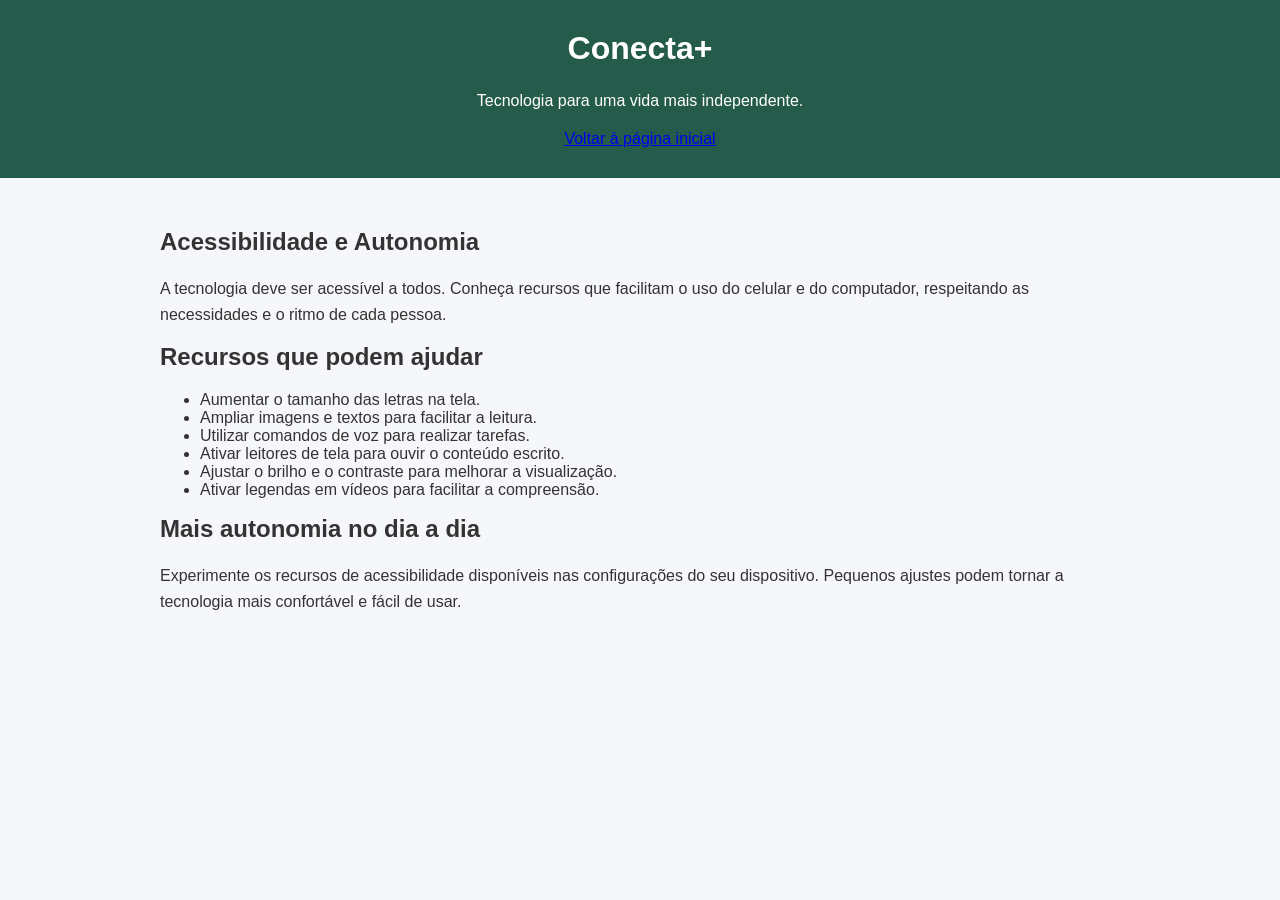
==== paginas/acessibilidade.html @ 31eddb22 "Add accessibility.html for user guidance" ====
<!DOCTYPE html>
<html lang="pt-BR">
<head>
    <meta charset="UTF-8">
    <meta name="viewport" content="width=device-width, initial-scale=1.0">
    <title>Acessibilidade e Autonomia | Conecta+</title>
    <link rel="stylesheet" href="../css/style.css">
</head>
<body>
    <header>
        <h1>Conecta+</h1>
        <p>Tecnologia para uma vida mais independente.</p>
        <a href="../index.html">Voltar à página inicial</a>
    </header>
    <main>
        <h2>Acessibilidade e Autonomia</h2>
        <p>
            A tecnologia deve ser acessível a todos.
            Conheça recursos que facilitam o uso do celular
            e do computador, respeitando as necessidades
            e o ritmo de cada pessoa.
        </p>
        <h2>Recursos que podem ajudar</h2>
        <ul>
            <li>Aumentar o tamanho das letras na tela.</li>
            <li>Ampliar imagens e textos para facilitar a leitura.</li>
            <li>Utilizar comandos de voz para realizar tarefas.</li>
            <li>Ativar leitores de tela para ouvir o conteúdo escrito.</li>
            <li>Ajustar o brilho e o contraste para melhorar a visualização.</li>
            <li>Ativar legendas em vídeos para facilitar a compreensão.</li>
        </ul>
        <h2>Mais autonomia no dia a dia</h2>
        <p>
            Experimente os recursos de acessibilidade disponíveis
            nas configurações do seu dispositivo. Pequenos ajustes
            podem tornar a tecnologia mais confortável e fácil de usar.
        </p>
    </main>
</body>
</html>
---- css/style.css ----
/* Estilos gerais */
* {
  box-sizing: border-box;
}
body {
  margin: 0;
  font-family: Arial, sans-serif;
  background-color: #f5f7fa;
  color: #333333;
}
header {
  background-color: #245b4a;
  color: white;
  padding: 30px 20px;
  text-align: center;
}
main {
  max-width: 1000px;
  margin: 30px auto;
  padding: 20px;
}
h1, h2 {
  margin-top: 0;
}
p {
  line-height: 1.6;
}
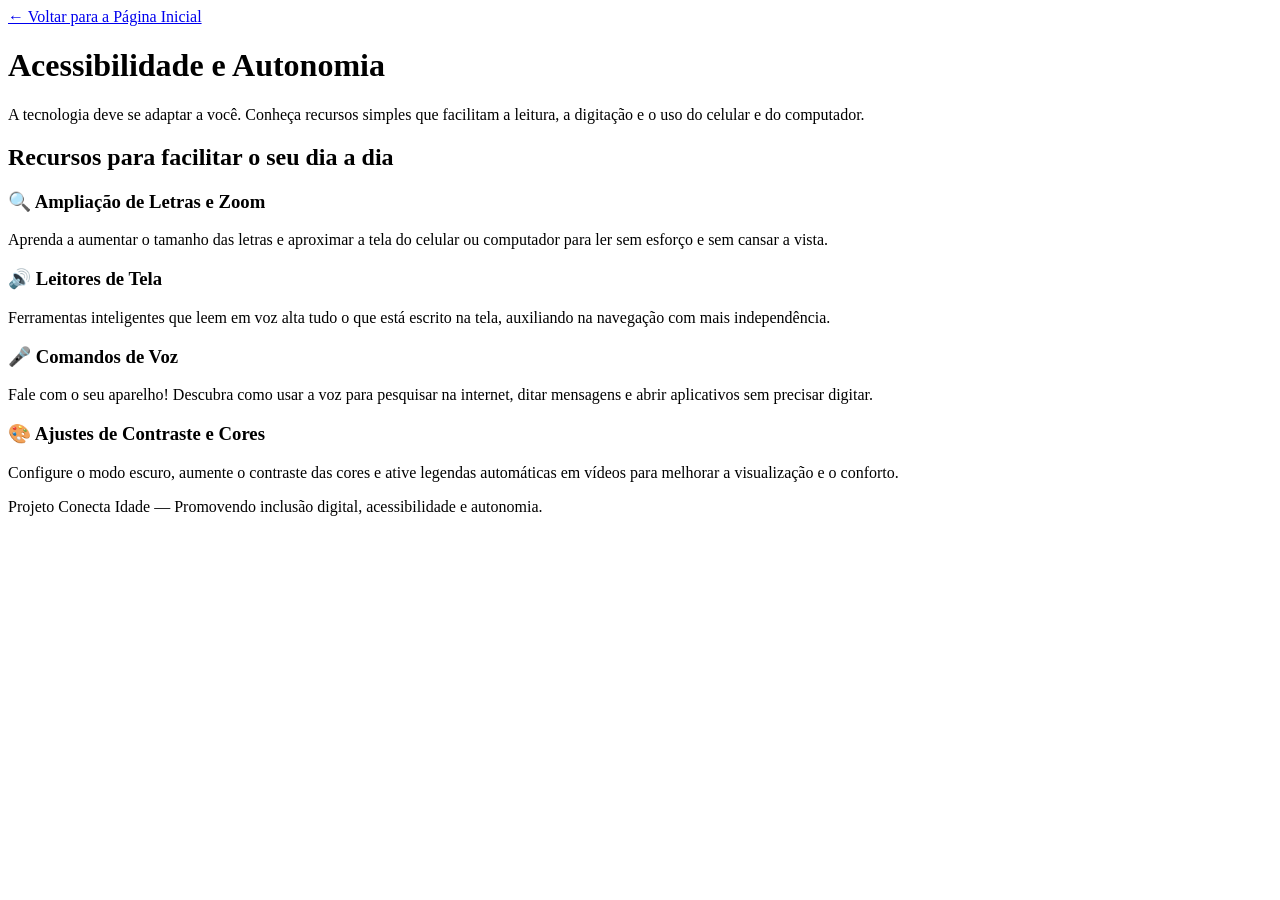
==== commit 9052c393: "Update accessibility page content and structure" ====
--- a/paginas/acessibilidade.html
+++ b/paginas/acessibilidade.html
@@ -3,38 +3,68 @@
 <head>
     <meta charset="UTF-8">
     <meta name="viewport" content="width=device-width, initial-scale=1.0">
-    <title>Acessibilidade e Autonomia | Conecta+</title>
-    <link rel="stylesheet" href="../css/style.css">
+    <title>Acessibilidade e Autonomia | Conecta Idade</title>
+    <link rel="stylesheet" href="../css/acessibilidade">
 </head>
 <body>
+
+    <!-- Cabeçalho Principal da Página -->
     <header>
-        <h1>Conecta+</h1>
-        <p>Tecnologia para uma vida mais independente.</p>
-        <a href="../index.html">Voltar à página inicial</a>
+        <nav>
+            <a href="index.html">← Voltar para a Página Inicial</a>
+        </nav>
+        <h1>Acessibilidade e Autonomia</h1>
+        <p>A tecnologia deve se adaptar a você. Conheça recursos simples que facilitam a leitura, a digitação e o uso do celular e do computador.</p>
     </header>
+
     <main>
-        <h2>Acessibilidade e Autonomia</h2>
-        <p>
-            A tecnologia deve ser acessível a todos.
-            Conheça recursos que facilitam o uso do celular
-            e do computador, respeitando as necessidades
-            e o ritmo de cada pessoa.
-        </p>
-        <h2>Recursos que podem ajudar</h2>
-        <ul>
-            <li>Aumentar o tamanho das letras na tela.</li>
-            <li>Ampliar imagens e textos para facilitar a leitura.</li>
-            <li>Utilizar comandos de voz para realizar tarefas.</li>
-            <li>Ativar leitores de tela para ouvir o conteúdo escrito.</li>
-            <li>Ajustar o brilho e o contraste para melhorar a visualização.</li>
-            <li>Ativar legendas em vídeos para facilitar a compreensão.</li>
-        </ul>
-        <h2>Mais autonomia no dia a dia</h2>
-        <p>
-            Experimente os recursos de acessibilidade disponíveis
-            nas configurações do seu dispositivo. Pequenos ajustes
-            podem tornar a tecnologia mais confortável e fácil de usar.
-        </p>
+        <!-- Seção de Cards Informativos -->
+        <section id="topicos-acessibilidade">
+            <h2>Recursos para facilitar o seu dia a dia</h2>
+            
+            <div class="grid-cards">
+                <!-- Card 1: Ampliação de Letras -->
+                <div class="card-conecta">
+                    <div class="card-conteudo">
+                        <h3>🔍 Ampliação de Letras e Zoom</h3>
+                        <p>Aprenda a aumentar o tamanho das letras e aproximar a tela do celular ou computador para ler sem esforço e sem cansar a vista.</p>
+                    </div>
+                </div>
+
+                <!-- Card 2: Leitores de Tela -->
+                <div class="card-conecta">
+                    <div class="card-conteudo">
+                        <h3>🔊 Leitores de Tela</h3>
+                        <p>Ferramentas inteligentes que leem em voz alta tudo o que está escrito na tela, auxiliando na navegação com mais independência.</p>
+                    </div>
+                </div>
+
+                <!-- Card 3: Comandos de Voz -->
+                <div class="card-conteudo-destaque">
+                    <!-- Card 3: Comandos de Voz -->
+                    <div class="card-conecta">
+                        <div class="card-conteudo">
+                            <h3>🎤 Comandos de Voz</h3>
+                            <p>Fale com o seu aparelho! Descubra como usar a voz para pesquisar na internet, ditar mensagens e abrir aplicativos sem precisar digitar.</p>
+                        </div>
+                    </div>
+                </div>
+
+                <!-- Card 4: Ajustes Visuais e Contraste -->
+                <div class="card-conecta">
+                    <div class="card-conteudo">
+                        <h3>🎨 Ajustes de Contraste e Cores</h3>
+                        <p>Configure o modo escuro, aumente o contraste das cores e ative legendas automáticas em vídeos para melhorar a visualização e o conforto.</p>
+                    </div>
+                </div>
+            </div>
+        </section>
     </main>
+
+    <!-- Rodapé -->
+    <footer>
+        <p>Projeto Conecta Idade — Promovendo inclusão digital, acessibilidade e autonomia.</p>
+    </footer>
+
 </body>
 </html>
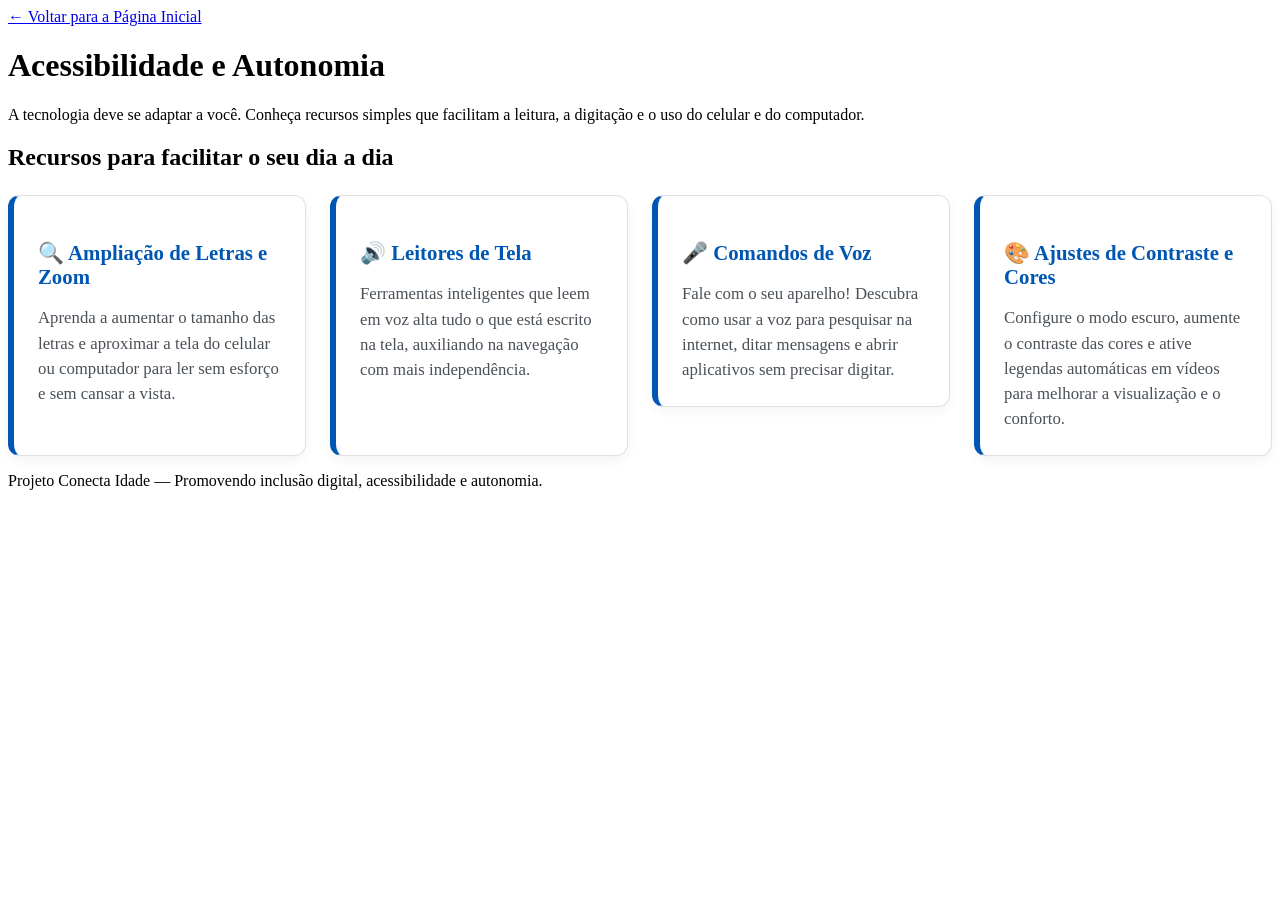
==== commit d1fc53e5: "Atualizações" ====
--- a/paginas/acessibilidade.html
+++ b/paginas/acessibilidade.html
@@ -4,14 +4,14 @@
     <meta charset="UTF-8">
     <meta name="viewport" content="width=device-width, initial-scale=1.0">
     <title>Acessibilidade e Autonomia | Conecta Idade</title>
-    <link rel="stylesheet" href="../css/acessibilidade">
+    <link rel="stylesheet" href="../css/acessibilidade.css">
 </head>
 <body>
 
     <!-- Cabeçalho Principal da Página -->
     <header>
         <nav>
-            <a href="index.html">← Voltar para a Página Inicial</a>
+            <a href="../index.html">← Voltar para a Página Inicial</a>
         </nav>
         <h1>Acessibilidade e Autonomia</h1>
         <p>A tecnologia deve se adaptar a você. Conheça recursos simples que facilitam a leitura, a digitação e o uso do celular e do computador.</p>
@@ -67,4 +67,4 @@
     </footer>
 
 </body>
-</html>
+</html>
--- a/css/acessibilidade.css
+++ b/css/acessibilidade.css
@@ -0,0 +1,37 @@
+.grid-cards {
+    display: grid;
+    grid-template-columns: repeat(auto-fit, minmax(280px, 1fr));
+    gap: 1.5rem;
+    margin-top: 1.5rem;
+}
+
+.card-conecta {
+    background-color: #ffffff;
+    border: 1px solid #e0e0e0;
+    border-left: 6px solid #0056b3; /* Cor principal em destaque */
+    border-radius: 12px;
+    box-shadow: 0 4px 12px rgba(0, 0, 0, 0.05);
+    padding: 1.5rem;
+    display: flex;
+    flex-direction: column;
+    justify-content: space-between;
+    transition: transform 0.2s ease, box-shadow 0.2s ease;
+}
+
+.card-conecta:hover {
+    transform: translateY(-3px);
+    box-shadow: 0 6px 16px rgba(0, 0, 0, 0.1);
+}
+
+.card-conteudo h3 {
+    color: #0056b3;
+    font-size: 1.3rem;
+    margin-bottom: 0.5rem;
+}
+
+.card-conteudo p {
+    color: #495057;
+    font-size: 1.05rem;
+    line-height: 1.5;
+    margin-bottom: 0;
+}
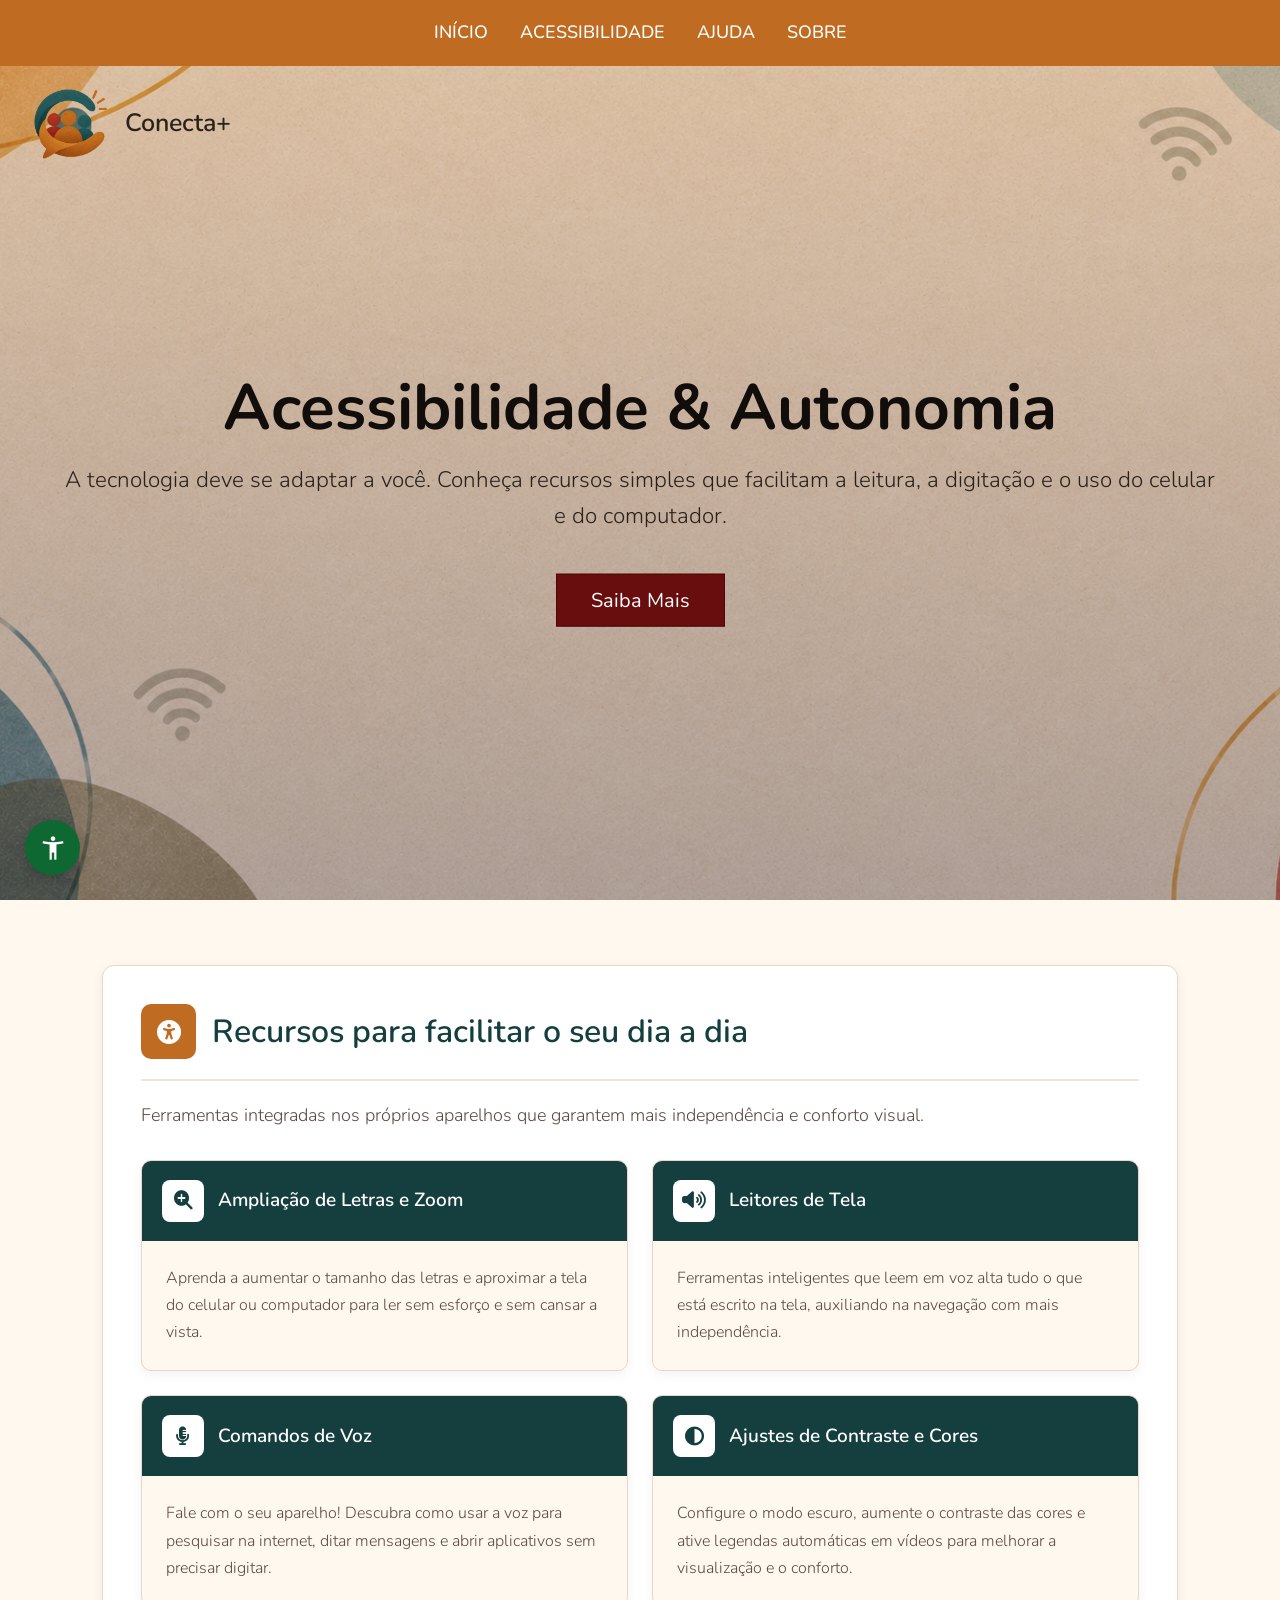
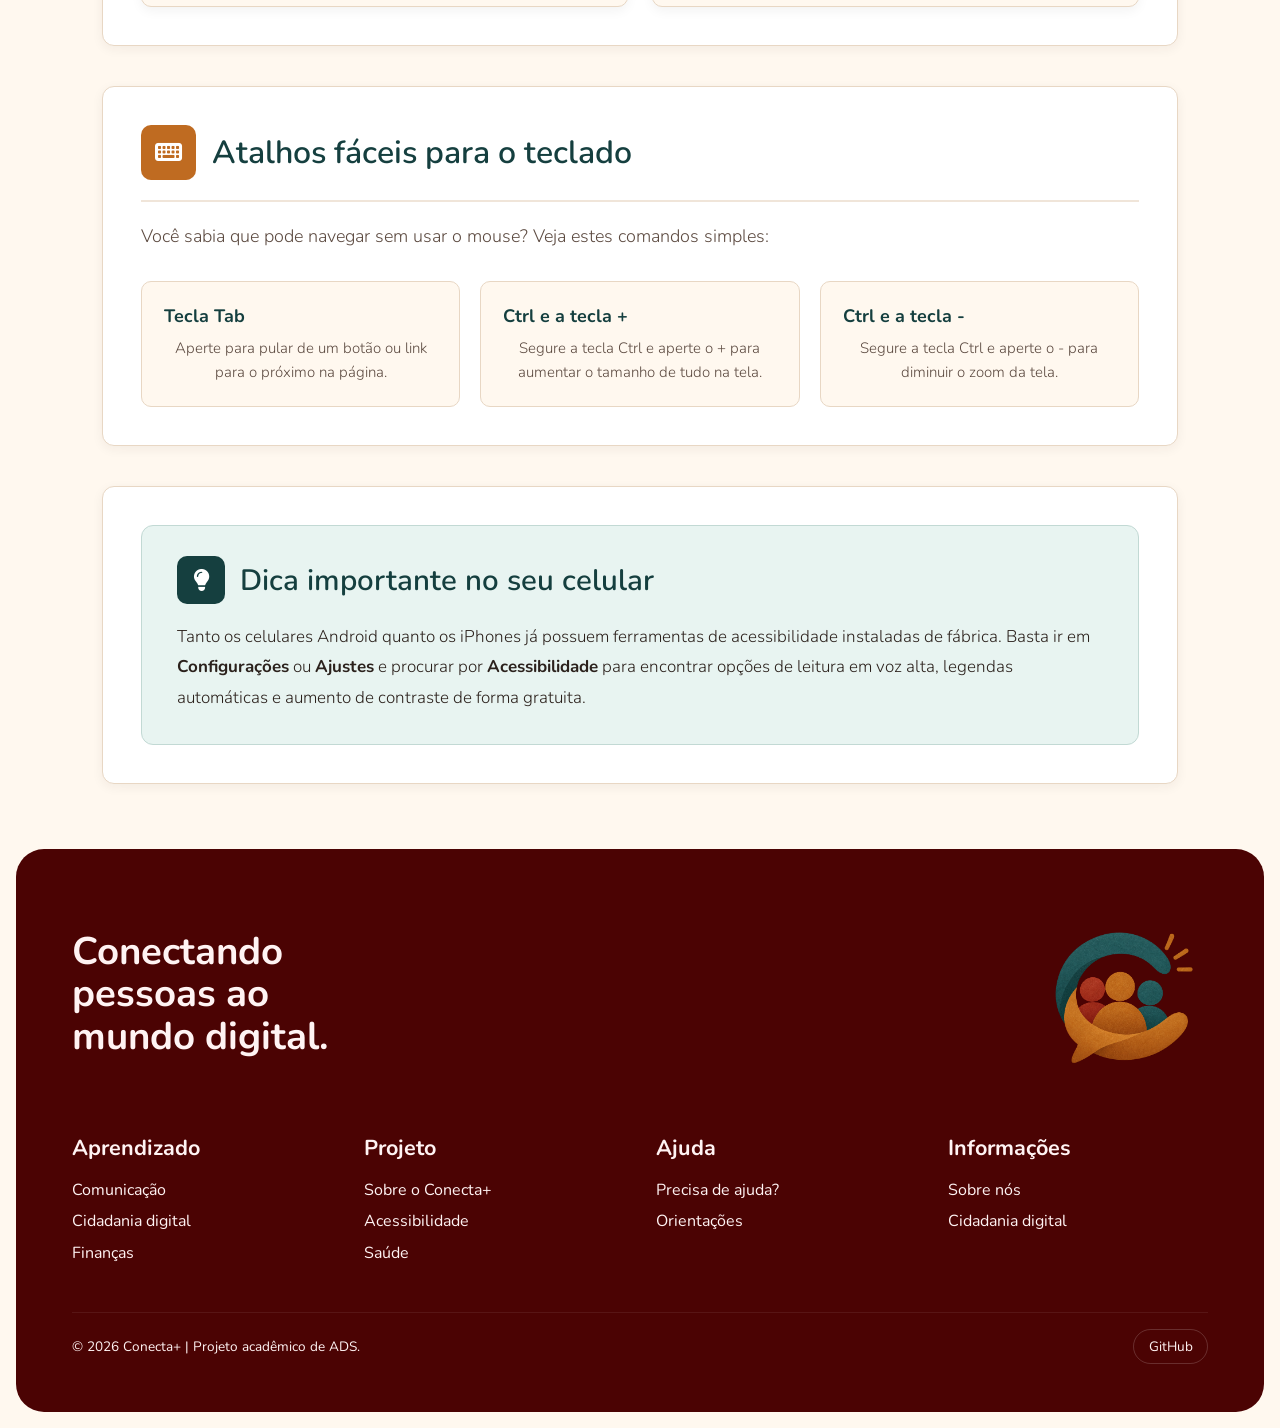
==== commit 37781177: "Atualização" ====
--- a/paginas/acessibilidade.html
+++ b/paginas/acessibilidade.html
@@ -3,68 +3,211 @@
 <head>
     <meta charset="UTF-8">
     <meta name="viewport" content="width=device-width, initial-scale=1.0">
-    <title>Acessibilidade e Autonomia | Conecta Idade</title>
+    <title>Acessibilidade & Autonomia | Conecta+</title>
+    <link rel="icon" type="image/png" href="../img/logo.png">
+    <link rel="stylesheet" href="../css/style.css">
     <link rel="stylesheet" href="../css/acessibilidade.css">
+    <link rel="stylesheet" href="https://cdnjs.cloudflare.com/ajax/libs/font-awesome/6.5.0/css/all.min.css">
+    <link rel="stylesheet" href="https://fonts.googleapis.com/css2?family=Material+Symbols+Outlined:opsz,wght,FILL,GRAD@24,400,0,0" />
+    <link rel="preconnect" href="https://fonts.googleapis.com">
+    <link rel="preconnect" href="https://fonts.gstatic.com" crossorigin>
+    <link href="https://fonts.googleapis.com/css2?family=Nunito:wght@300;400;600;700&display=swap" rel="stylesheet">
 </head>
 <body>
-
-    <!-- Cabeçalho Principal da Página -->
-    <header>
-        <nav>
-            <a href="../index.html">← Voltar para a Página Inicial</a>
+    <!-- Botao de Acessibilidade -->
+    <div class="widget-acessibilidade">
+        <button class="btn-widget-acessibilidade" onclick="alternarMenuAcessibilidade()" aria-label="Abrir menu de acessibilidade">
+            <span class="material-symbols-outlined" style="font-size: 28px;">accessibility_new</span>
+        </button>
+        <div id="painel-acessibilidade" class="painel-acessibilidade">
+            <p>Opções de Acessibilidade</p>
+            <button onclick="alterarFonte('aumentar')">Aumentar Letra (A+)</button>
+            <button onclick="alterarFonte('diminuir')">Diminuir Letra (A-)</button>
+            <button onclick="alternarContraste()">Alto Contraste</button>
+        </div>
+    </div>
+    <!-- Navbar -->
+    <header class="topo">
+        <nav class="menu">
+            <input type="checkbox" id="menu-toggle">
+            <label for="menu-toggle" class="btn-abrir-menu" aria-label="Abrir menu">
+                <span class="material-symbols-outlined" style="font-size: 32px;">menu</span>
+            </label>
+            <div class="menu-links">
+                <label for="menu-toggle" class="btn-fechar-menu" aria-label="Fechar menu">
+                    <span class="material-symbols-outlined" style="font-size: 32px;">close</span>
+                </label>
+                <ul>
+                    <li><a href="../index.html">INÍCIO</a></li>
+                    <li><a href="./acessibilidade.html">ACESSIBILIDADE</a></li>
+                    <li><a href="./sos.html">AJUDA</a></li>
+                    <li><a href="./sobre.html">SOBRE</a></li>
+                </ul>
+            </div>
         </nav>
-        <h1>Acessibilidade e Autonomia</h1>
-        <p>A tecnologia deve se adaptar a você. Conheça recursos simples que facilitam a leitura, a digitação e o uso do celular e do computador.</p>
+        <a href="../index.html" class="logo">
+            <img src="../img/logo.png" alt="Logo Conecta+">
+            <span>Conecta+</span>
+        </a>
+        <div class="banner-principal">
+            <h1>Acessibilidade & Autonomia</h1>
+            <p>
+                A tecnologia deve se adaptar a você. Conheça recursos simples que facilitam 
+                a leitura, a digitação e o uso do celular e do computador.
+            </p>
+            <a href="#topicos-acessibilidade" class="btn-principal">
+                Saiba Mais
+            </a>
+        </div>
     </header>
-
-    <main>
-        <!-- Seção de Cards Informativos -->
-        <section id="topicos-acessibilidade">
-            <h2>Recursos para facilitar o seu dia a dia</h2>
-            
+    <main class="acessibilidade-main">
+        <!-- Secao de Cards Informativos -->
+        <section id="topicos-acessibilidade" class="acessibilidade-secao">
+            <div class="acessibilidade-titulo">
+                <span class="acessibilidade-icone" aria-hidden="true">
+                    <i class="fa-solid fa-universal-access"></i>
+                </span>
+                <h2>Recursos para facilitar o seu dia a dia</h2>
+            </div>
+            <p class="acessibilidade-descricao">
+                Ferramentas integradas nos próprios aparelhos que garantem mais independência e conforto visual.
+            </p>
             <div class="grid-cards">
                 <!-- Card 1: Ampliação de Letras -->
                 <div class="card-conecta">
-                    <div class="card-conteudo">
-                        <h3>🔍 Ampliação de Letras e Zoom</h3>
+                    <div class="card-barra">
+                        <i class="fa-solid fa-magnifying-glass-plus" aria-hidden="true"></i>
+                        <h3>Ampliação de Letras e Zoom</h3>
+                    </div>
+                    <div class="card-conteudo">
                         <p>Aprenda a aumentar o tamanho das letras e aproximar a tela do celular ou computador para ler sem esforço e sem cansar a vista.</p>
                     </div>
                 </div>
+                <!-- Card 2: Leitores de Tela -->
+                <div class="card-conecta">
+                    <div class="card-barra">
+                        <i class="fa-solid fa-volume-high" aria-hidden="true"></i>
+                        <h3>Leitores de Tela</h3>
+                    </div>
+                    <div class="card-conteudo">
+                        <p>Ferramentas inteligentes que leem em voz alta tudo o que está escrito na tela, auxiliando na navegação com mais independência.</p>
+                    </div>
+                </div>
+                <!-- Card 3: Comandos de Voz -->
+                <div class="card-conecta">
+                    <div class="card-barra">
+                        <i class="fa-solid fa-microphone-lines" aria-hidden="true"></i>
+                        <h3>Comandos de Voz</h3>
+                    </div>
+                    <div class="card-conteudo">
+                        <p>Fale com o seu aparelho! Descubra como usar a voz para pesquisar na internet, ditar mensagens e abrir aplicativos sem precisar digitar.</p>
+                    </div>
+                </div>
+                <!-- Card 4: Ajustes Visuais e Contraste -->
+                <div class="card-conecta">
+                    <div class="card-barra">
+                        <i class="fa-solid fa-circle-half-stroke" aria-hidden="true"></i>
+                        <h3>Ajustes de Contraste e Cores</h3>
+                    </div>
+                    <div class="card-conteudo">
+                        <p>Configure o modo escuro, aumente o contraste das cores e ative legendas automáticas em vídeos para melhorar a visualização e o conforto.</p>
+                    </div>
+                </div>
+            </div>
+        </section>
 
-                <!-- Card 2: Leitores de Tela -->
-                <div class="card-conecta">
-                    <div class="card-conteudo">
-                        <h3>🔊 Leitores de Tela</h3>
-                        <p>Ferramentas inteligentes que leem em voz alta tudo o que está escrito na tela, auxiliando na navegação com mais independência.</p>
-                    </div>
-                </div>
+        <!-- Seção: Atalhos Rápidos do Teclado -->
+        <section class="acessibilidade-secao" style="margin-top: 40px;">
+            <div class="acessibilidade-titulo">
+                <span class="acessibilidade-icone" aria-hidden="true">
+                    <i class="fa-solid fa-keyboard"></i>
+                </span>
+                <h2>Atalhos fáceis para o teclado</h2>
+            </div>
+            <p class="acessibilidade-descricao">
+                Você sabia que pode navegar sem usar o mouse? Veja estes comandos simples:
+            </p>
+            <div class="grid-atalhos">
+                <div class="box-atalho">
+                    <strong>Tecla Tab</strong>
+                    <p>Aperte para pular de um botão ou link para o próximo na página.</p>
+                </div>
+                <div class="box-atalho">
+                    <strong>Ctrl e a tecla +</strong>
+                    <p>Segure a tecla Ctrl e aperte o + para aumentar o tamanho de tudo na tela.</p>
+                </div>
+                <div class="box-atalho">
+                    <strong>Ctrl e a tecla -</strong>
+                    <p>Segure a tecla Ctrl e aperte o - para diminuir o zoom da tela.</p>
+                </div>
+            </div>
+        </section>
 
-                <!-- Card 3: Comandos de Voz -->
-                <div class="card-conteudo-destaque">
-                    <!-- Card 3: Comandos de Voz -->
-                    <div class="card-conecta">
-                        <div class="card-conteudo">
-                            <h3>🎤 Comandos de Voz</h3>
-                            <p>Fale com o seu aparelho! Descubra como usar a voz para pesquisar na internet, ditar mensagens e abrir aplicativos sem precisar digitar.</p>
-                        </div>
-                    </div>
-                </div>
-
-                <!-- Card 4: Ajustes Visuais e Contraste -->
-                <div class="card-conecta">
-                    <div class="card-conteudo">
-                        <h3>🎨 Ajustes de Contraste e Cores</h3>
-                        <p>Configure o modo escuro, aumente o contraste das cores e ative legendas automáticas em vídeos para melhorar a visualização e o conforto.</p>
-                    </div>
-                </div>
+        <!-- Seção: Dica de Ouro -->
+        <section class="acessibilidade-secao" style="margin-top: 40px;">
+            <div class="alerta-seguranca" style="background-color: #E8F4F1; border-left: 7px solid #153F3F; border-color: #C2D9D4; padding: 30px 35px; border-radius: 12px; border: 1px solid #C2D9D4;">
+                <div class="alerta-titulo" style="display: flex; align-items: center; gap: 15px; margin-bottom: 18px;">
+                    <i class="fa-solid fa-lightbulb" aria-hidden="true" style="display: flex; align-items: center; justify-content: center; flex-shrink: 0; width: 48px; height: 48px; color: #FFFFFF; background-color: #153F3F; border-radius: 10px; font-size: 22px;"></i>
+                    <h2 style="margin: 0; color: #153F3F; font-size: clamp(22px, 2.3vw, 30px); font-weight: 600; line-height: 1.3; text-align: left;">Dica importante no seu celular</h2>
+                </div>
+                <p style="margin: 0; color: #2B211C; font-size: 17px; font-weight: 300; line-height: 1.8; text-align: left;">
+                    Tanto os celulares Android quanto os iPhones já possuem ferramentas de acessibilidade instaladas de fábrica. 
+                    Basta ir em <strong>Configurações</strong> ou <strong>Ajustes</strong> e procurar por <strong>Acessibilidade</strong> 
+                    para encontrar opções de leitura em voz alta, legendas automáticas e aumento de contraste de forma gratuita.
+                </p>
             </div>
         </section>
     </main>
-
     <!-- Rodapé -->
-    <footer>
-        <p>Projeto Conecta Idade — Promovendo inclusão digital, acessibilidade e autonomia.</p>
+    <footer class="rodape">
+        <div class="rodape-topo">
+            <h2>Conectando pessoas ao mundo digital.</h2>
+            <a href="../index.html" class="logo-rodape">
+                <img src="../img/logo.png" alt="Conecta+ — Página inicial">
+            </a>
+        </div>
+        <div class="rodape-links">
+            <nav aria-label="Aprendizado">
+                <h4>Aprendizado</h4>
+                <ul>
+                    <li><a href="./comunicacao.html">Comunicação</a></li>
+                    <li><a href="./cidadania.html">Cidadania digital</a></li>
+                    <li><a href="./financas.html">Finanças</a></li>
+                </ul>
+            </nav>
+            <nav aria-label="Projeto">
+                <h4>Projeto</h4>
+                <ul>
+                    <li><a href="./sobre.html">Sobre o Conecta+</a></li>
+                    <li><a href="./acessibilidade.html">Acessibilidade</a></li>
+                    <li><a href="./saude.html">Saúde</a></li>
+                </ul>
+            </nav>
+            <nav aria-label="Ajuda">
+                <h4>Ajuda</h4>
+                <ul>
+                    <li><a href="./sos.html">Precisa de ajuda?</a></li>
+                    <li><a href="./acessibilidade.html">Orientações</a></li>
+                </ul>
+            </nav>
+            <nav aria-label="Informações">
+                <h4>Informações</h4>
+                <ul>
+                    <li><a href="./sobre.html">Sobre nós</a></li>
+                    <li><a href="./cidadania.html">Cidadania digital</a></li>
+                </ul>
+            </nav>
+        </div>
+        <div class="rodape-direitos">
+            <span>© 2026 Conecta+ | Projeto acadêmico de ADS.</span>
+            <div class="redes-sociais">
+                <a href="https://github.com/Nicolle-Louiseecss/conecta-mais" target="_blank" rel="noopener noreferrer">
+                    GitHub
+                </a>
+            </div>
+        </div>
     </footer>
-
+    <!-- JavaScript -->
+    <script src="../js/script.js"></script>
 </body>
 </html>
--- a/css/style.css
+++ b/css/style.css
@@ -0,0 +1,857 @@
+/* Geral */
+* {
+    margin: 0;
+    padding: 0;
+    font-family: 'Nunito', sans-serif;
+    box-sizing: border-box;
+}
+
+html, body {
+    width: 100%;
+    overflow-x: hidden;
+    background: #FFF8EF;
+}
+
+p {
+    color: #2B211C;
+    font-size: 18px;
+    font-weight: 300;
+    line-height: 22px;
+    text-align: center;
+}
+
+h4 {
+    color: #fff3f3;
+    font-weight: bold;
+    margin-bottom: 1rem;
+    font-size: 1.35rem;
+}
+
+ul {
+    list-style: none;
+    padding: 0;
+    display: grid;
+    gap: 0.6rem;
+}
+
+a {
+    color: inherit;
+    text-decoration: none;
+    transition: color 0.2s;
+}
+
+a:hover,
+a:focus-visible {
+    outline: 3px solid #f7c790;
+    outline-offset: 4px;
+}
+
+/* Acessibilidade */
+.widget-acessibilidade {
+    position: fixed;
+    bottom: 25px;
+    left: 25px;
+    z-index: 999;
+}
+
+.btn-widget-acessibilidade {
+    background-color: #0e6831;
+    color: #ffffff;
+    border: none;
+    width: 55px;
+    height: 55px;
+    border-radius: 50%;
+    font-size: 24px;
+    cursor: pointer;
+    box-shadow: 0 4px 12px rgba(0, 0, 0, 0.2);
+    display: flex;
+    align-items: center;
+    justify-content: center;
+    transition: background 0.3s ease, transform 0.2s ease;
+}
+
+.btn-widget-acessibilidade:hover {
+    background-color: #0e6834e0;
+    transform: scale(1.05);
+}
+
+.painel-acessibilidade {
+    display: none;
+    position: absolute;
+    bottom: 70px;
+    left: 0;
+    background: #ffffff;
+    border: 1px solid #ccc;
+    border-radius: 8px;
+    padding: 15px;
+    box-shadow: 0 5px 15px rgba(0, 0, 0, 0.15);
+    width: 220px;
+}
+
+.painel-acessibilidade p {
+    font-weight: bold;
+    font-size: 14px;
+    margin-bottom: 10px;
+    color: #2B211C;
+    text-align: left;
+}
+
+.painel-acessibilidade button {
+    display: block;
+    width: 100%;
+    background: #0e6831;
+    color: #fff;
+    border: none;
+    padding: 8px 10px;
+    margin-bottom: 8px;
+    border-radius: 4px;
+    cursor: pointer;
+    font-size: 14px;
+    text-align: left;
+    transition: background 0.2s;
+}
+
+.painel-acessibilidade button:hover {
+    background: #0e6834e0;
+}
+
+/* Cabeçalho e Menu */
+.topo {
+    min-height: 100vh;
+    width: 100%;
+    background-image: linear-gradient(#a6491425, #0500313f), url(../img/banner.png);
+    background-position: center;
+    background-size: cover;
+    position: relative;
+}
+
+#menu-toggle {
+    position: absolute;
+    width: 1px;
+    height: 1px;
+    opacity: 0;
+    overflow: hidden;
+}
+
+#menu-toggle:focus-visible + .btn-abrir-menu {
+    outline: 3px solid #f7c790;
+    outline-offset: 4px;
+}
+
+.btn-abrir-menu,
+.btn-fechar-menu {
+    display: none;
+}
+
+.menu {
+    display: flex;
+    justify-content: center;
+    align-items: center;
+    position: relative;
+    width: 100%;
+    min-height: 65px;
+    padding: 12px 20px;
+    background-color: #bf6b21;
+    z-index: 10;
+}
+
+.logo {
+    display: flex;
+    align-items: center;
+    gap: 10px;
+    position: absolute;
+    top: 75px;
+    left: 20px;
+    z-index: 2;
+    text-decoration: none;
+}
+
+.logo img {
+    width: 95px;
+    height: 95px;
+    object-fit: contain;
+}
+
+.logo span {
+    font-size: 25px;
+    font-weight: 600;
+    white-space: nowrap;
+    color: #2B211C;
+}
+
+.menu-links {
+    flex: 1;
+    display: flex;
+    justify-content: center;
+    align-items: center;
+}
+
+.menu-links ul {
+    display: flex;
+    justify-content: center;
+    align-items: center;
+    gap: 12px;
+}
+
+.menu-links ul li {
+    padding: 8px 10px;
+    position: relative;
+}
+
+.menu-links ul li a {
+    color: #ffffff;
+    font-size: clamp(1rem, 1.4vw, 1.3rem);
+    font-weight: 500;
+}
+
+.menu-links ul li::after {
+    content: '';
+    width: 0%;
+    height: 2px;
+    background: #b42525;
+    display: block;
+    margin: auto;
+    transition: 0.5s;
+}
+
+.menu-links ul li:hover::after {
+    width: 100%;
+}
+
+.banner-principal {
+    width: 90%;
+    max-width: 1200px;
+    color: #110d0a;
+    position: absolute;
+    top: 55%;
+    left: 50%;
+    transform: translate(-50%, -50%);
+    text-align: center;
+    z-index: 1;
+}
+
+.banner-principal h1 {
+    font-size: clamp(2rem, 5vw, 4.1rem);
+}
+
+.banner-principal p {
+    margin: 10px 0 40px;
+    font-size: clamp(1rem, 2vw, 1.4rem);
+    line-height: 1.6;
+    color: #2B211C;
+}
+
+.btn-principal {
+    display: inline-block;
+    text-decoration: none;
+    color: #ffffff;
+    border: 1px solid #4b0303c0;
+    padding: 12px 34px;
+    font-size: 20px;
+    background: #680e0e;
+    cursor: pointer;
+    transition: background 0.3s ease;
+}
+
+.btn-principal:hover {
+    background: #4b0303e0;
+}
+
+/* Seção: Recursos */
+.recursos {
+    width: 80%;
+    margin: auto;
+    text-align: center;
+    padding-top: 80px;
+}
+
+.recursos h2 {
+    font-size: clamp(1.8rem, 4vw, 2.6rem);
+    font-weight: 600;
+    color: #2B211C;
+}
+
+.subtitulo-recursos {
+    color: #2B211C;
+    font-size: clamp(1.2rem, 3vw, 1.6rem);
+}
+
+.cards-grid {
+    margin-top: 30px;
+    display: flex;
+    flex-wrap: wrap;
+    justify-content: space-between;
+    gap: 20px;
+}
+
+.card {
+    flex: 1 1 40%;
+    min-width: 250px;
+    background: #bf6b21;
+    border-radius: 10px;
+    padding: 25px 20px;
+    display: flex;
+    flex-direction: column;
+    align-items: center;
+}
+
+.card h3 {
+    text-align: center;
+    font-weight: 600;
+    margin: 10px 0;
+    color: #ffffff;
+    font-size: 25px;
+}
+
+.card p {
+    flex-grow: 1;
+    color: #ffffff;
+}
+
+/* Grupo de Botões Lado a Lado */
+.card-botoes {
+    display: flex;
+    gap: 10px;
+    width: 100%;
+    margin-top: 20px;
+    align-items: center;
+}
+
+.btn-ouvir {
+    flex: 0.2;
+    background: #0c3a1e;
+    color: #ffffff;
+    border: none;
+    padding: 8px 6px;
+    cursor: pointer;
+    font-weight: 500;
+    border-radius: 5px;
+    font-size: 13px;
+    text-align: center;
+    transition: background 0.3s ease;
+}
+
+.btn-ouvir:hover {
+    background: #0e6834e0;
+}
+
+.btn-card {
+    flex: 1.3;
+    display: inline-block;
+    text-decoration: none;
+    padding: 10px 8px;
+    color: #fff;
+    background: #7a0b0b;
+    border: 1px solid #4b0303;
+    border-radius: 5px;
+    font-size: 15px;
+    font-weight: bold;
+    text-align: center;
+    transition: background 0.3s ease;
+}
+
+.btn-card:hover {
+    background: #4b0303e0;
+}
+
+/* Seção: Pilares */
+.pilares {
+    width: 100%;
+    max-width: 1400px;
+    margin: 0 auto;
+    padding: 92px 5%;
+    box-sizing: border-box;
+    background-color: #153f3f;
+}
+
+.pilares-container {
+    display: grid;
+    grid-template-columns: 0.85fr 1.5fr;
+    align-items: center;
+    gap: 55px;
+    padding: 0 40px;
+}
+
+.pilares-info {
+    display: flex;
+    flex-direction: column;
+    align-items: center;
+    text-align: center;
+    padding: 25px;
+}
+
+.pilares-info img {
+    width: 100%;
+    max-width: 320px;
+    height: auto;
+    object-fit: contain;
+    margin-bottom: 25px;
+}
+
+.pilares-info h2 {
+    color: #ffffff;
+    font-size: clamp(1.8rem, 4vw, 2.6rem);
+    margin-bottom: 15px;
+    font-weight: 700;
+}
+
+.pilares-info p {
+    color: #F5E6D3;
+    font-size: 1.1rem;
+    line-height: 1.7;
+    max-width: 380px;
+}
+
+.pilares-grid {
+    display: flex;
+    flex-direction: column;
+    gap: 20px;
+}
+
+.pilar-item {
+    display: flex;
+    align-items: center;
+    gap: 20px;
+    background-color: #FFF8F0;
+    border: 1px solid #E8D7C4;
+    border-left: 6px solid #BF6B21;
+    border-radius: 12px;
+    padding: 22px 28px;
+    box-shadow: 0 4px 15px rgba(0, 0, 0, 0.1);
+    transition: transform 0.3s ease, box-shadow 0.3s ease;
+}
+
+.pilar-item:hover {
+    transform: translateX(6px);
+    box-shadow: 0 6px 20px rgba(0, 0, 0, 0.15);
+}
+
+.pilar-icone {
+    display: flex;
+    align-items: center;
+    justify-content: center;
+    width: 54px;
+    height: 54px;
+    flex-shrink: 0;
+    border-radius: 12px;
+    background-color: #153F3F;
+    color: #F5C38D;
+}
+
+.pilar-icone .material-symbols-outlined {
+    font-size: 30px;
+}
+
+.pilar-conteudo h3 {
+    color: #2B211C;
+    font-size: 1.25rem;
+    font-weight: 700;
+    margin-bottom: 6px;
+}
+
+.pilar-conteudo p {
+    color: #5C4A40;
+    font-size: 1rem;
+    line-height: 1.6;
+    text-align: left;
+    margin: 0;
+}
+
+/* Responsividade dos Pilares */
+@media (max-width: 950px) {
+    .pilares-container {
+        grid-template-columns: 1fr;
+        gap: 35px;
+        padding: 0 10px;
+    }
+
+    .pilar-item {
+        flex-direction: row;
+        padding: 20px;
+    }
+}
+
+@media (max-width: 550px) {
+    .pilar-item {
+        flex-direction: column;
+        align-items: flex-start;
+        gap: 12px;
+    }
+}
+
+/* Seção: Módulos de Aprendizado */
+.modulos {
+    width: 100%;
+    padding: 70px 8%;
+    box-sizing: border-box;
+    text-align: center;
+}
+
+.modulos h2 {
+    color: #2B211C;
+    font-size: clamp(26px, 3vw, 36px);
+    margin-bottom: 20px;
+}
+
+.subtitulo-modulos {
+    color: #2B211C;
+    font-size: clamp(1.4rem, 3vw, 1.6rem);
+    margin-bottom: 20px;
+}
+
+.modulos-grid {
+    display: grid;
+    grid-template-columns: repeat(3, minmax(0, 1fr));
+    gap: 25px;
+    max-width: 1250px;
+    margin: 35px auto 0;
+    align-items: stretch;
+}
+
+.modulo-item {
+    display: flex;
+    flex-direction: column;
+    align-items: flex-start;
+    padding: 30px;
+    background-color: #ffffff;
+    border: 1px solid #E6D5C1;
+    border-radius: 16px;
+    text-align: left;
+    box-shadow: 0 4px 12px rgba(43, 33, 28, 0.05);
+    transition: transform 0.3s ease;
+
+}
+
+.modulo-item:hover {
+    transform: translateY(-4px);
+}
+
+.modulo-header {
+    display: flex;
+    align-items: center;
+    gap: 14px;
+    height: 110px;
+    width: calc(100% + 60px);
+    margin: -30px -30px 25px;
+    padding: 20px 25px;
+    background-color: #a71e12;
+    border-radius: 15px 15px 0 0;
+}
+
+.modulo-header i {
+    color: #FFFFFF;
+    font-size: 30px;
+}
+
+.modulo-header h3 {
+    color: #FFFFFF;
+    font-size: 22px;
+    margin: 0;
+}
+
+.modulo-item > p {
+    color: #5C4A40;
+    font-size: 16px;
+    line-height: 1.8;
+    text-align: left;
+    margin-bottom: 20px;
+}
+
+.modulo-item h4 {
+    color: #2B211C;
+    font-size: 16px;
+    margin-bottom: 10px;
+}
+
+.modulo-item ol {
+    color: #5C4A40;
+    padding-left: 23px;
+    margin-bottom: 25px;
+    display: block;
+}
+
+.modulo-item li {
+    font-size: 15px;
+    line-height: 1.8;
+    margin-bottom: 8px;
+    text-align: left;
+}
+
+.btn-modulo {
+    display: block;
+    width: 100%;
+    margin-top: auto;
+    padding: 13px 16px;
+    background-color: #148a8a;
+    border: 2px solid #255959;
+    border-radius: 8px;
+    color: #FFFFFF;
+    text-align: center;
+    text-decoration: none;
+    font-size: 15px;
+    font-weight: 600;
+    transition: background-color 0.3s ease, color 0.3s ease;
+}
+
+.btn-modulo:hover {
+    background-color: #FFF8EF;
+    color: #255959;
+}
+
+/* Seção: Segurança e Informação */
+.seguranca {
+    width: 100%;
+    padding: 80px 10%;
+    box-sizing: border-box;
+    text-align: center;
+    background-color: #153f3f;
+}
+
+.seguranca h2 {
+    font-size: clamp(1.8rem, 4vw, 2.6rem);
+    color: #ffffff;
+    margin-bottom: 10px;
+}
+
+.subtitulo {
+    color: #ffffff;
+    font-size: clamp(1.2rem, 3vw, 1.6rem);
+    margin-bottom: 20px;
+}
+.seguranca-grid {
+    display: flex;
+    gap: 25px;
+    margin-top: 35px;
+}
+
+.card-seguranca {
+    flex: 1;
+    background-color: #FFF8F0;
+    border: 1px solid #E8D7C4;
+    border-left: 5px solid #BF6B21;
+    border-radius: 10px;
+    padding: 25px;
+    text-align: left;
+    display: flex;
+    flex-direction: column;
+}
+
+.card-seguranca h3 {
+    margin-bottom: 12px;
+    color: #2B211C;
+    font-size: 24px;
+    text-align: center;
+}
+
+.card-seguranca p {
+    margin-bottom: 22px;
+    color: #2B211C;
+    line-height: 1.7;
+    font-size: 18px;
+    text-align: center;
+    flex-grow: 1;
+}
+
+.card-seguranca .btn-card {
+    align-self: center;
+    background: #a62b1f;
+    border-color: #a62b1f;
+}
+
+/* Seção: Por onde começar? */
+.secao-comeco {
+    margin: 80px auto;
+    width: 80%;
+    max-width: 1200px;
+    background-image: linear-gradient(rgba(0, 0, 0, 0.377), rgba(0, 0, 0, 0.288)), url(../img/card9.jpg);
+    background-position: center;
+    background-size: cover;
+    border-radius: 10px;
+    text-align: center;
+    padding: 100px 20px;
+}
+
+.secao-comeco h2 {
+    color: #fff;
+    margin-bottom: 20px;
+    font-size: clamp(1.8rem, 4vw, 2.6rem);
+}
+
+.secao-comeco p {
+    color: #fff;
+    font-size: clamp(1rem, 2.5vw, 1.4rem);
+    line-height: 1.6;
+    max-width: 700px;
+    margin: 0 auto 30px;
+}
+
+.botoes-inicio {
+    display: flex;
+    justify-content: center;
+    flex-wrap: wrap;
+    gap: 15px;
+}
+
+.btn-opcao {
+    display: inline-block;
+    text-decoration: none;
+    color: #ffffff;
+    padding: 12px 24px;
+    font-size: 16px;
+    background: #680e0e;
+    border: 1px solid #4b0303;
+    border-radius: 5px;
+    transition: background 0.3s ease;
+}
+
+.btn-opcao:hover {
+    background: #4b0303e0;
+}
+
+/* Rodapé */
+.rodape {
+    margin: 0 1rem 1rem;
+    padding: clamp(1.5rem, 5vw, 3.5rem);
+    border-radius: 28px;
+    color: #fff3f3;
+    background: #4b0303;
+}
+
+.rodape-topo {
+    display: flex;
+    flex-wrap: wrap;
+    gap: 1.5rem;
+    justify-content: space-between;
+    align-items: center;
+}
+
+.rodape-topo h2 {
+    color: #fff3f3;
+    font-size: clamp(1.6rem, 4vw, 2.4rem);
+    max-width: 14ch;
+    line-height: 1.1;
+}
+
+.logo-rodape img {
+    width: 180px;
+    height: auto;
+    display: block;
+}
+
+.rodape-links {
+    display: grid;
+    grid-template-columns: repeat(auto-fit, minmax(130px, 1fr));
+    gap: 2rem;
+    margin: 3rem 0;
+}
+
+.rodape-direitos {
+    display: flex;
+    flex-wrap: wrap;
+    justify-content: space-between;
+    gap: 1rem;
+    align-items: center;
+    padding-top: 1.5rem;
+    border-top: 1px solid rgba(255, 255, 255, 0.07);
+    font-size: 0.85rem;
+}
+
+.redes-sociais a {
+    padding: 0.45rem 0.9rem;
+    border-radius: 999px;
+    border: 1px solid rgba(255, 255, 255, 0.17);
+}
+
+/* Recurso de Acessibilidade (Alto Contraste) */
+body.alto-contraste {
+    background-color: #000 !important;
+    color: #ff0 !important;
+}
+
+body.alto-contraste a {
+    color: #00ffff !important;
+}
+
+/* Responsividade */
+@media (max-width: 900px) {
+    .modulos-grid {
+        grid-template-columns: repeat(2, minmax(0, 1fr));
+    }
+}
+
+@media (max-width: 700px) {
+    .menu {
+        justify-content: flex-end;
+    }
+
+    .logo {
+        top: 82px;
+        left: 50%;
+        transform: translateX(-50%);
+        z-index: 11;
+    }
+
+    .btn-abrir-menu {
+        display: block;
+        color: #fceede;
+        font-size: 30px;
+        cursor: pointer;
+        padding: 10px;
+    }
+
+    .menu-links {
+        display: block;
+        position: fixed;
+        background: #4B0303;
+        height: 100vh;
+        width: 200px;
+        max-width: 85%;
+        top: 0;
+        right: 0;
+        text-align: left;
+        z-index: 20;
+        padding-top: 55px;
+        transform: translateX(100%);
+        visibility: hidden;
+        transition: transform 0.4s ease, visibility 0.4s ease;
+    }
+
+    #menu-toggle:checked ~ .menu-links {
+        transform: translateX(0);
+        visibility: visible;
+    }
+
+    .btn-fechar-menu {
+        display: block;
+        position: absolute;
+        top: 10px;
+        left: 15px;
+        color: #fceede;
+        font-size: 30px;
+        cursor: pointer;
+        padding: 10px;
+    }
+
+    .menu-links ul {
+        padding: 15px;
+        display: block;
+    }
+
+    .menu-links ul li {
+        display: block;
+        padding: 12px 8px;
+    }
+
+    .cards-grid,
+    .pilares-container,
+    .modulos-grid,
+    .seguranca-grid {
+        grid-template-columns: 1fr;
+        flex-direction: column;
+    }
+
+    .card,
+    .card-seguranca {
+        width: 100%;
+    }
+}
--- a/css/acessibilidade.css
+++ b/css/acessibilidade.css
@@ -1,37 +1,249 @@
+/* Estrutura principal */
+.acessibilidade-main {
+    width: 100%;
+    padding: 65px 8%;
+    background-color: #FFF8EF;
+    box-sizing: border-box;
+}
+
+.acessibilidade-secao {
+    width: 100%;
+    max-width: 1200px;
+    margin: 0 auto;
+    padding: 38px;
+    background-color: #FFFFFF;
+    border: 1px solid #E8D7C4;
+    border-radius: 12px;
+    box-shadow: 0 3px 12px rgba(43, 33, 28, 0.06);
+    box-sizing: border-box;
+}
+
+/* Titulo da secao */
+.acessibilidade-titulo {
+    display: flex;
+    align-items: center;
+    gap: 16px;
+    margin: 0 0 20px;
+    padding: 0 0 20px;
+    border-bottom: 2px solid #F0E5D9;
+}
+
+.acessibilidade-icone {
+    display: flex;
+    align-items: center;
+    justify-content: center;
+    flex-shrink: 0;
+    width: 55px;
+    height: 55px;
+    background-color: #BF6B21;
+    color: #FFFFFF;
+    border-radius: 10px;
+    font-size: 24px;
+}
+
+.acessibilidade-titulo h2 {
+    margin: 0;
+    color: #153F3F;
+    font-size: clamp(24px, 2.5vw, 32px);
+    font-weight: 600;
+    line-height: 1.3;
+    text-align: left;
+}
+
+.acessibilidade-descricao {
+    margin: 0 0 30px;
+    color: #5C4A40;
+    font-size: 18px;
+    font-weight: 300;
+    line-height: 1.6;
+    text-align: left;
+}
+
+/* Grid de cards */
 .grid-cards {
     display: grid;
-    grid-template-columns: repeat(auto-fit, minmax(280px, 1fr));
-    gap: 1.5rem;
-    margin-top: 1.5rem;
-}
-
+    grid-template-columns: repeat(2, 1fr);
+    gap: 24px;
+}
+
+/* Cards modernos */
 .card-conecta {
-    background-color: #ffffff;
-    border: 1px solid #e0e0e0;
-    border-left: 6px solid #0056b3; /* Cor principal em destaque */
-    border-radius: 12px;
+    display: flex;
+    flex-direction: column;
+    width: 100%;
+    overflow: hidden;
+    background-color: #FFF8EF;
+    border: 1px solid #E8D7C4;
+    border-radius: 10px;
     box-shadow: 0 4px 12px rgba(0, 0, 0, 0.05);
-    padding: 1.5rem;
+    transition: transform 0.3s ease, box-shadow 0.3s ease;
+}
+
+.card-conecta:hover {
+    transform: translateY(-4px);
+    box-shadow: 0 8px 20px rgba(0, 0, 0, 0.1);
+}
+
+/* Barra colorida do card */
+.card-barra {
+    display: flex;
+    align-items: center;
+    gap: 14px;
+    min-height: 80px;
+    padding: 18px 20px;
+    background-color: #153F3F;
+}
+
+.card-barra > i {
+    display: flex;
+    align-items: center;
+    justify-content: center;
+    flex-shrink: 0;
+    width: 42px;
+    height: 42px;
+    color: #153F3F;
+    background-color: #FFFFFF;
+    border-radius: 8px;
+    font-size: 19px;
+}
+
+.card-barra h3 {
+    margin: 0;
+    color: #FFFFFF;
+    font-size: 19px;
+    font-weight: 600;
+    line-height: 1.3;
+    text-align: left;
+}
+
+/* Conteudo do card */
+.card-conteudo {
     display: flex;
     flex-direction: column;
-    justify-content: space-between;
-    transition: transform 0.2s ease, box-shadow 0.2s ease;
-}
-
-.card-conecta:hover {
-    transform: translateY(-3px);
-    box-shadow: 0 6px 16px rgba(0, 0, 0, 0.1);
-}
-
-.card-conteudo h3 {
-    color: #0056b3;
-    font-size: 1.3rem;
-    margin-bottom: 0.5rem;
+    padding: 24px;
+    flex: 1;
 }
 
 .card-conteudo p {
-    color: #495057;
-    font-size: 1.05rem;
-    line-height: 1.5;
-    margin-bottom: 0;
+    margin: 0;
+    color: #5C4A40;
+    font-size: 16px;
+    font-weight: 300;
+    line-height: 1.7;
+    text-align: left;
+}
+
+/* Estilo para a grade de atalhos */
+.grid-atalhos {
+    display: grid;
+    grid-template-columns: repeat(auto-fit, minmax(260px, 1fr));
+    gap: 20px;
+    margin-top: 20px;
+}
+
+.box-atalho {
+    background-color: #FFF8EF;
+    border: 1px solid #E8D7C4;
+    border-radius: 10px;
+    padding: 22px;
+    text-align: left;
+}
+
+.box-atalho strong {
+    display: block;
+    color: #153F3F;
+    font-size: 18px;
+    margin-bottom: 8px;
+}
+
+.box-atalho p {
+    margin: 0;
+    color: #5C4A40;
+    font-size: 15px;
+    line-height: 1.6;
+}
+
+/* Responsividade para tablets */
+@media (max-width: 900px) {
+    .acessibilidade-main {
+        padding: 55px 5%;
+    }
+
+    .acessibilidade-secao {
+        padding: 30px;
+    }
+}
+
+/* Responsividade para celulares */
+@media (max-width: 700px) {
+    .acessibilidade-main {
+        padding: 40px 5%;
+    }
+
+    .acessibilidade-secao {
+        padding: 23px;
+        border-radius: 10px;
+    }
+
+    .acessibilidade-titulo {
+        align-items: flex-start;
+        gap: 12px;
+        margin-bottom: 16px;
+        padding-bottom: 15px;
+    }
+
+    .acessibilidade-icone {
+        width: 45px;
+        height: 45px;
+        font-size: 20px;
+    }
+
+    .acessibilidade-titulo h2 {
+        font-size: 23px;
+    }
+
+    .acessibilidade-descricao,
+    .card-conteudo p {
+        font-size: 16px;
+        line-height: 1.7;
+    }
+
+    .card-barra {
+        min-height: 70px;
+        padding: 15px 18px;
+    }
+
+    .card-barra h3 {
+        font-size: 18px;
+    }
+
+    .card-conteudo {
+        padding: 20px;
+    }
+}
+
+/* Responsividade para celulares pequenos */
+@media (max-width: 480px) {
+    .acessibilidade-main {
+        padding: 30px 4%;
+    }
+
+    .acessibilidade-secao {
+        padding: 18px;
+    }
+
+    .acessibilidade-titulo h2 {
+        font-size: 20px;
+    }
+
+    .card-barra h3 {
+        font-size: 17px;
+    }
+
+    .card-conteudo {
+        padding: 16px;
+    }
+    .grid-cards {
+        grid-template-columns: 1fr;
+    }
 }
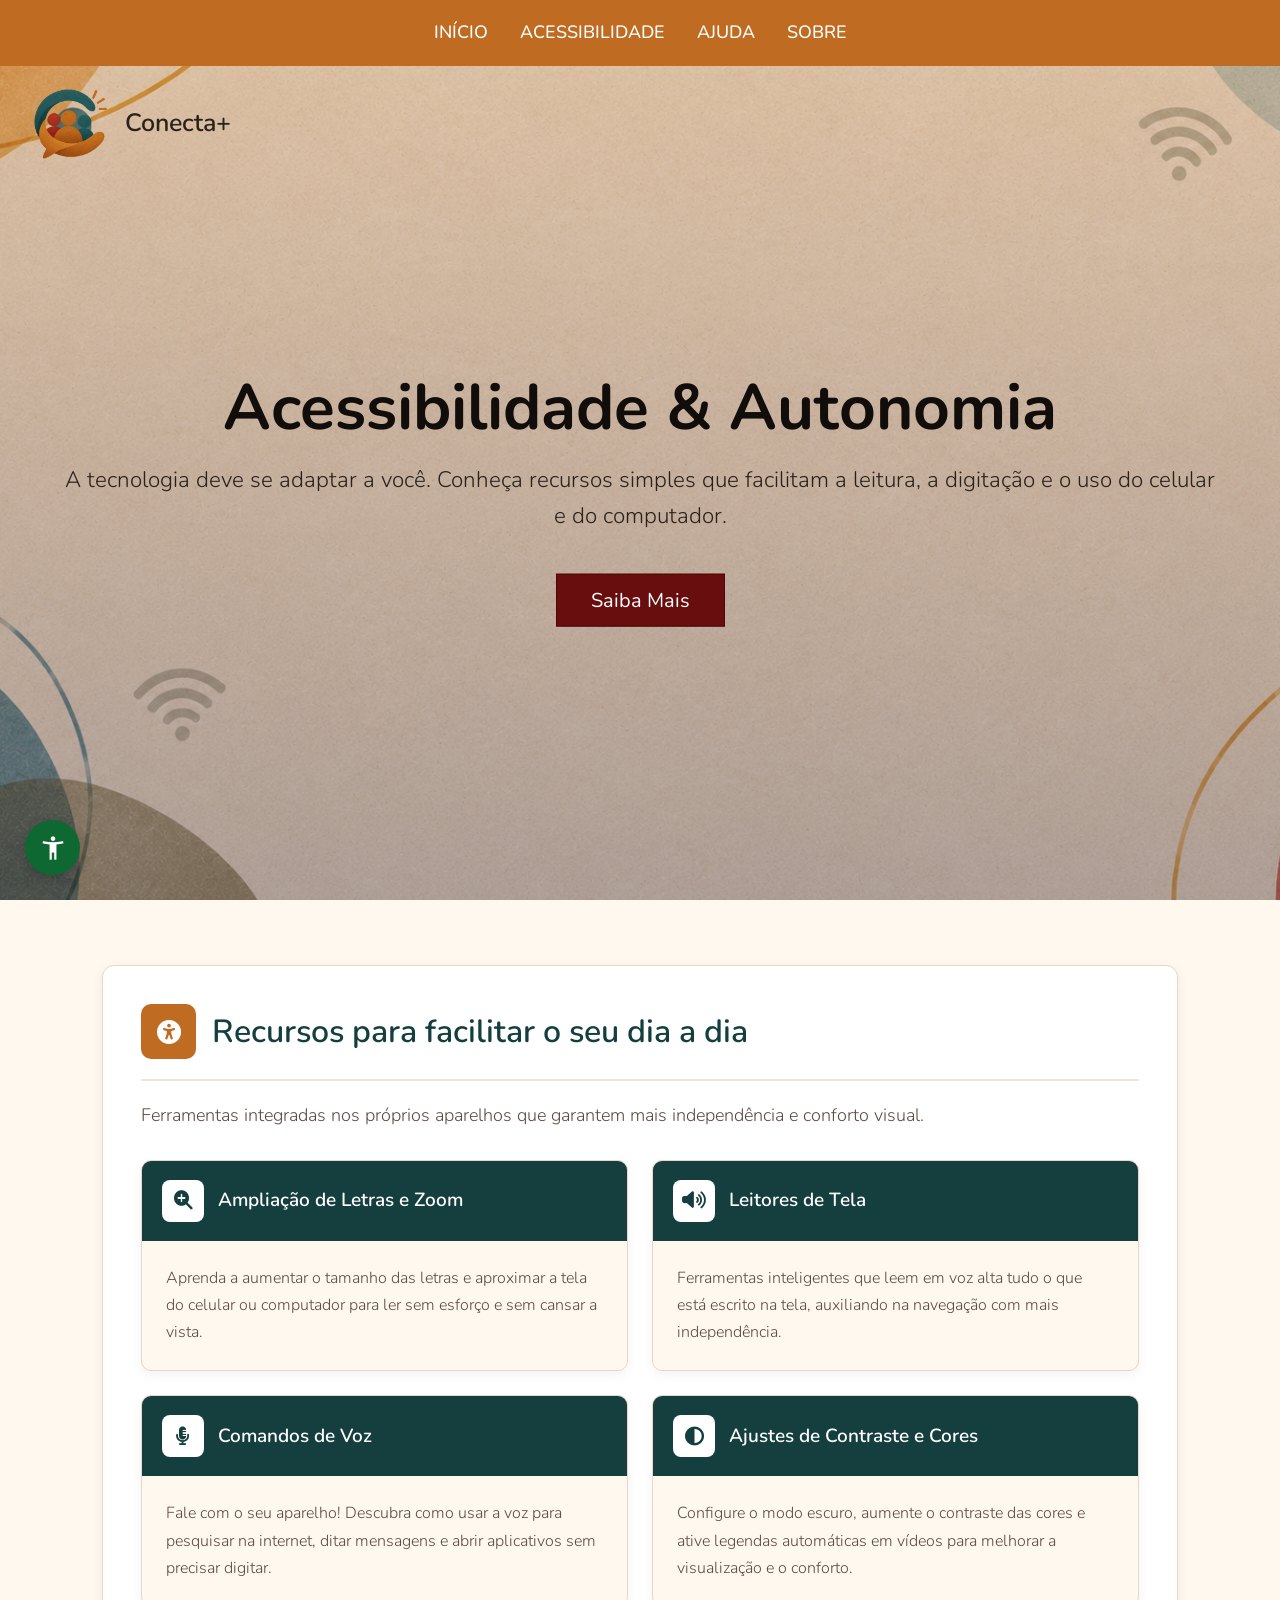
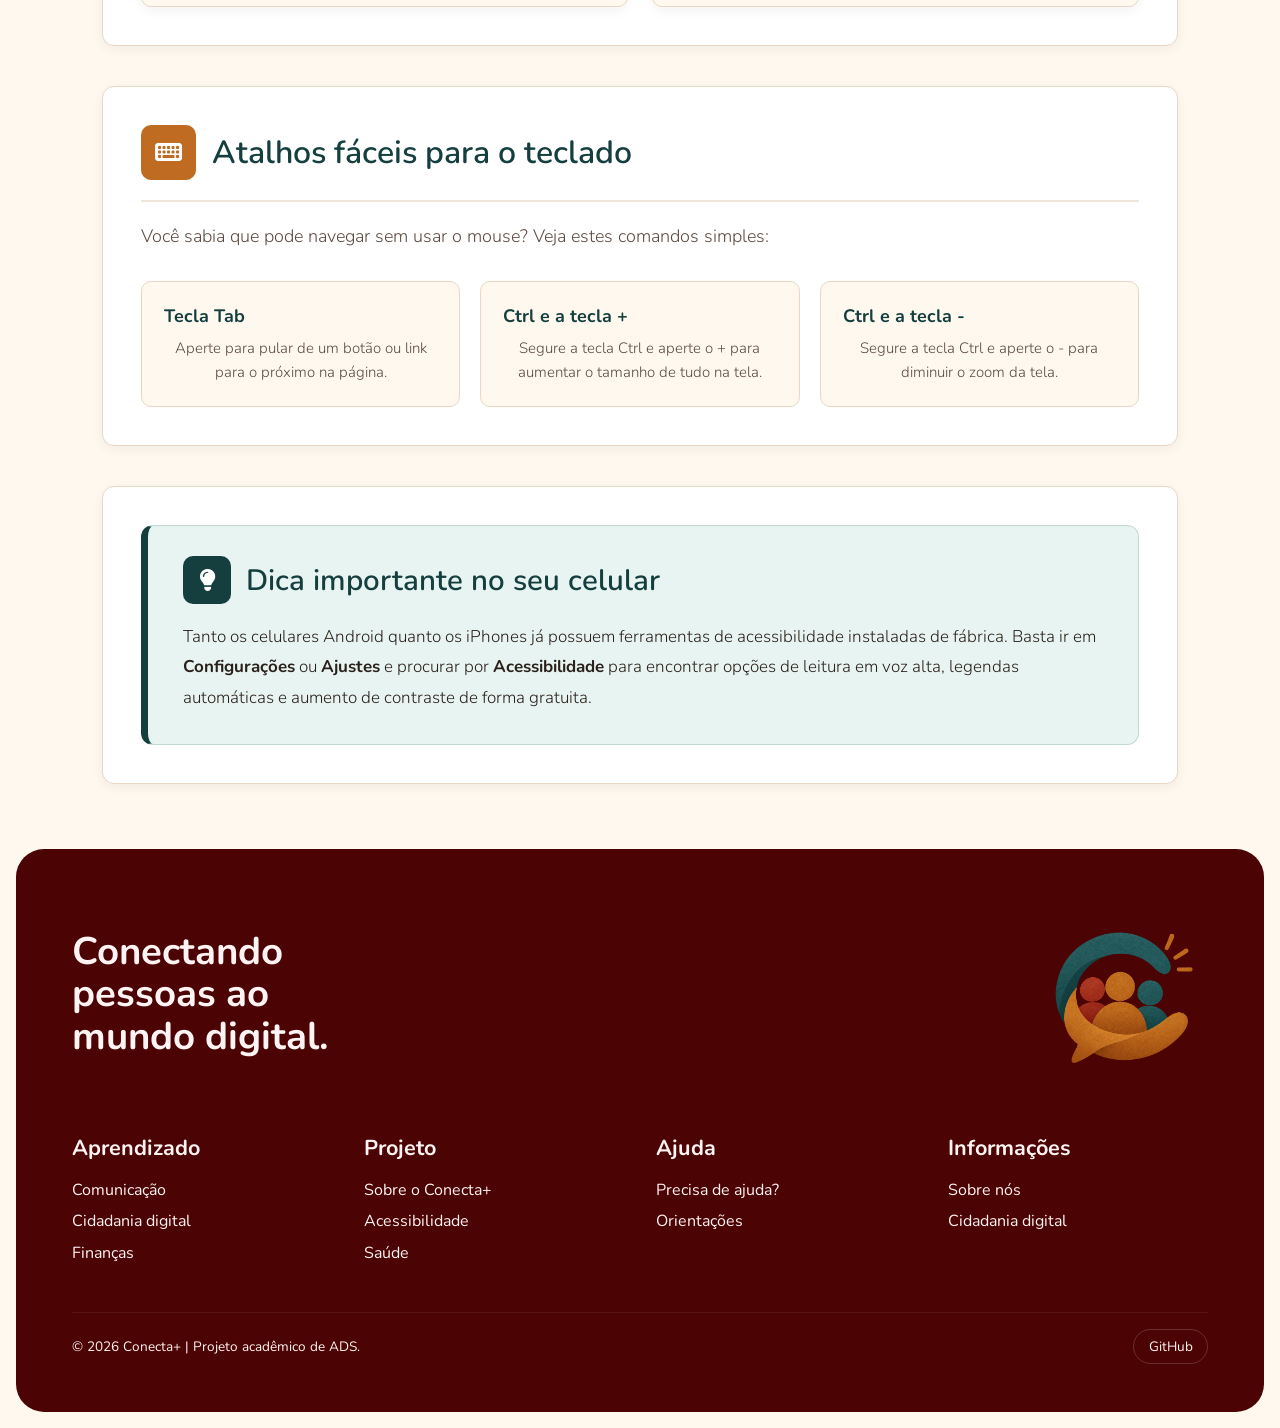
==== commit 39b1781f: "Atualização das páginas" ====
--- a/paginas/acessibilidade.html
+++ b/paginas/acessibilidade.html
@@ -14,6 +14,7 @@
     <link href="https://fonts.googleapis.com/css2?family=Nunito:wght@300;400;600;700&display=swap" rel="stylesheet">
 </head>
 <body>
+
     <!-- Botao de Acessibilidade -->
     <div class="widget-acessibilidade">
         <button class="btn-widget-acessibilidade" onclick="alternarMenuAcessibilidade()" aria-label="Abrir menu de acessibilidade">
@@ -26,16 +27,17 @@
             <button onclick="alternarContraste()">Alto Contraste</button>
         </div>
     </div>
+
     <!-- Navbar -->
     <header class="topo">
         <nav class="menu">
             <input type="checkbox" id="menu-toggle">
             <label for="menu-toggle" class="btn-abrir-menu" aria-label="Abrir menu">
-                <span class="material-symbols-outlined" style="font-size: 32px;">menu</span>
+                <span class="material-symbols-outlined">menu</span>
             </label>
             <div class="menu-links">
                 <label for="menu-toggle" class="btn-fechar-menu" aria-label="Fechar menu">
-                    <span class="material-symbols-outlined" style="font-size: 32px;">close</span>
+                    <span class="material-symbols-outlined">close</span>
                 </label>
                 <ul>
                     <li><a href="../index.html">INÍCIO</a></li>
@@ -61,6 +63,7 @@
         </div>
     </header>
     <main class="acessibilidade-main">
+
         <!-- Secao de Cards Informativos -->
         <section id="topicos-acessibilidade" class="acessibilidade-secao">
             <div class="acessibilidade-titulo">
@@ -73,6 +76,7 @@
                 Ferramentas integradas nos próprios aparelhos que garantem mais independência e conforto visual.
             </p>
             <div class="grid-cards">
+
                 <!-- Card 1: Ampliação de Letras -->
                 <div class="card-conecta">
                     <div class="card-barra">
@@ -83,6 +87,7 @@
                         <p>Aprenda a aumentar o tamanho das letras e aproximar a tela do celular ou computador para ler sem esforço e sem cansar a vista.</p>
                     </div>
                 </div>
+
                 <!-- Card 2: Leitores de Tela -->
                 <div class="card-conecta">
                     <div class="card-barra">
@@ -93,6 +98,7 @@
                         <p>Ferramentas inteligentes que leem em voz alta tudo o que está escrito na tela, auxiliando na navegação com mais independência.</p>
                     </div>
                 </div>
+
                 <!-- Card 3: Comandos de Voz -->
                 <div class="card-conecta">
                     <div class="card-barra">
@@ -103,6 +109,7 @@
                         <p>Fale com o seu aparelho! Descubra como usar a voz para pesquisar na internet, ditar mensagens e abrir aplicativos sem precisar digitar.</p>
                     </div>
                 </div>
+
                 <!-- Card 4: Ajustes Visuais e Contraste -->
                 <div class="card-conecta">
                     <div class="card-barra">
@@ -117,7 +124,7 @@
         </section>
 
         <!-- Seção: Atalhos Rápidos do Teclado -->
-        <section class="acessibilidade-secao" style="margin-top: 40px;">
+        <section class="acessibilidade-secao secao-espacada">
             <div class="acessibilidade-titulo">
                 <span class="acessibilidade-icone" aria-hidden="true">
                     <i class="fa-solid fa-keyboard"></i>
@@ -144,13 +151,13 @@
         </section>
 
         <!-- Seção: Dica de Ouro -->
-        <section class="acessibilidade-secao" style="margin-top: 40px;">
-            <div class="alerta-seguranca" style="background-color: #E8F4F1; border-left: 7px solid #153F3F; border-color: #C2D9D4; padding: 30px 35px; border-radius: 12px; border: 1px solid #C2D9D4;">
-                <div class="alerta-titulo" style="display: flex; align-items: center; gap: 15px; margin-bottom: 18px;">
-                    <i class="fa-solid fa-lightbulb" aria-hidden="true" style="display: flex; align-items: center; justify-content: center; flex-shrink: 0; width: 48px; height: 48px; color: #FFFFFF; background-color: #153F3F; border-radius: 10px; font-size: 22px;"></i>
-                    <h2 style="margin: 0; color: #153F3F; font-size: clamp(22px, 2.3vw, 30px); font-weight: 600; line-height: 1.3; text-align: left;">Dica importante no seu celular</h2>
-                </div>
-                <p style="margin: 0; color: #2B211C; font-size: 17px; font-weight: 300; line-height: 1.8; text-align: left;">
+        <section class="acessibilidade-secao secao-espacada">
+            <div class="alerta-seguranca">
+                <div class="alerta-titulo">
+                    <i class="fa-solid fa-lightbulb" aria-hidden="true"></i>
+                    <h2>Dica importante no seu celular</h2>
+                </div>
+                <p>
                     Tanto os celulares Android quanto os iPhones já possuem ferramentas de acessibilidade instaladas de fábrica. 
                     Basta ir em <strong>Configurações</strong> ou <strong>Ajustes</strong> e procurar por <strong>Acessibilidade</strong> 
                     para encontrar opções de leitura em voz alta, legendas automáticas e aumento de contraste de forma gratuita.
@@ -158,6 +165,7 @@
             </div>
         </section>
     </main>
+
     <!-- Rodapé -->
     <footer class="rodape">
         <div class="rodape-topo">
@@ -207,6 +215,7 @@
             </div>
         </div>
     </footer>
+    
     <!-- JavaScript -->
     <script src="../js/script.js"></script>
 </body>
--- a/css/style.css
+++ b/css/style.css
@@ -308,7 +308,7 @@
     color: #ffffff;
 }
 
-/* Grupo de Botões Lado a Lado */
+/* Botões */
 .card-botoes {
     display: flex;
     gap: 10px;
--- a/css/acessibilidade.css
+++ b/css/acessibilidade.css
@@ -18,6 +18,10 @@
     box-sizing: border-box;
 }
 
+.secao-espacada {
+    margin-top: 40px;
+}
+
 /* Titulo da secao */
 .acessibilidade-titulo {
     display: flex;
@@ -59,14 +63,13 @@
     text-align: left;
 }
 
-/* Grid de cards */
 .grid-cards {
     display: grid;
     grid-template-columns: repeat(2, 1fr);
     gap: 24px;
 }
 
-/* Cards modernos */
+/* Cards*/
 .card-conecta {
     display: flex;
     flex-direction: column;
@@ -133,7 +136,7 @@
     text-align: left;
 }
 
-/* Estilo para a grade de atalhos */
+/* Secao: Atalhos */
 .grid-atalhos {
     display: grid;
     grid-template-columns: repeat(auto-fit, minmax(260px, 1fr));
@@ -163,6 +166,105 @@
     line-height: 1.6;
 }
 
+/* Seção: Dica de Ouro */
+.alerta-seguranca {
+    background-color: #E8F4F1;
+    border: 1px solid #C2D9D4;
+    border-left: 7px solid #153F3F;
+    padding: 30px 35px;
+    border-radius: 12px;
+}
+
+.alerta-titulo {
+    display: flex;
+    align-items: center;
+    gap: 15px;
+    margin-bottom: 18px;
+}
+
+.alerta-titulo i {
+    display: flex;
+    align-items: center;
+    justify-content: center;
+    flex-shrink: 0;
+    width: 48px;
+    height: 48px;
+    color: #FFFFFF;
+    background-color: #153F3F;
+    border-radius: 10px;
+    font-size: 22px;
+}
+
+.alerta-titulo h2 {
+    margin: 0;
+    color: #153F3F;
+    font-size: clamp(22px, 2.3vw, 30px);
+    font-weight: 600;
+    line-height: 1.3;
+    text-align: left;
+}
+
+.alerta-seguranca p {
+    margin: 0;
+    color: #2B211C;
+    font-size: 17px;
+    font-weight: 300;
+    line-height: 1.8;
+    text-align: left;
+}
+
+/* ========================================= */
+/* --- COMPORTAMENTOS DE ACESSIBILIDADE --- */
+/* ========================================= */
+
+/* Contorno de Foco Visível para Navegação por Teclado (Tab) */
+:focus-visible {
+    outline: 3px solid #BF6B21 !important;
+    outline-offset: 4px;
+}
+
+/* Tema de Alto Contraste */
+body.alto-contraste, 
+body.alto-contraste .acessibilidade-main,
+body.alto-contraste .acessibilidade-secao,
+body.alto-contraste .card-conecta,
+body.alto-contraste .box-atalho,
+body.alto-contraste .alerta-seguranca,
+body.alto-contraste .painel-acessibilidade {
+    background-color: #121212 !important;
+    border-color: #FFFF00 !important;
+}
+
+body.alto-contraste h1, 
+body.alto-contraste h2, 
+body.alto-contraste h3, 
+body.alto-contraste p,
+body.alto-contraste strong,
+body.alto-contraste .acessibilidade-descricao,
+body.alto-contraste .painel-acessibilidade p {
+    color: #FFFFFF !important;
+}
+
+body.alto-contraste button,
+body.alto-contraste .btn-principal,
+body.alto-contraste .btn-widget-acessibilidade {
+    background-color: #FFFF00 !important;
+    color: #000000 !important;
+    border: 2px solid #000000 !important;
+}
+
+body.alto-contraste .acessibilidade-icone,
+body.alto-contraste .card-barra > i,
+body.alto-contraste .alerta-titulo i {
+    background-color: #FFFF00 !important;
+    color: #000000 !important;
+}
+
+body.alto-contraste .card-barra {
+    background-color: #000000 !important;
+    border-bottom: 2px solid #FFFF00 !important;
+}
+
 /* Responsividade para tablets */
 @media (max-width: 900px) {
     .acessibilidade-main {
